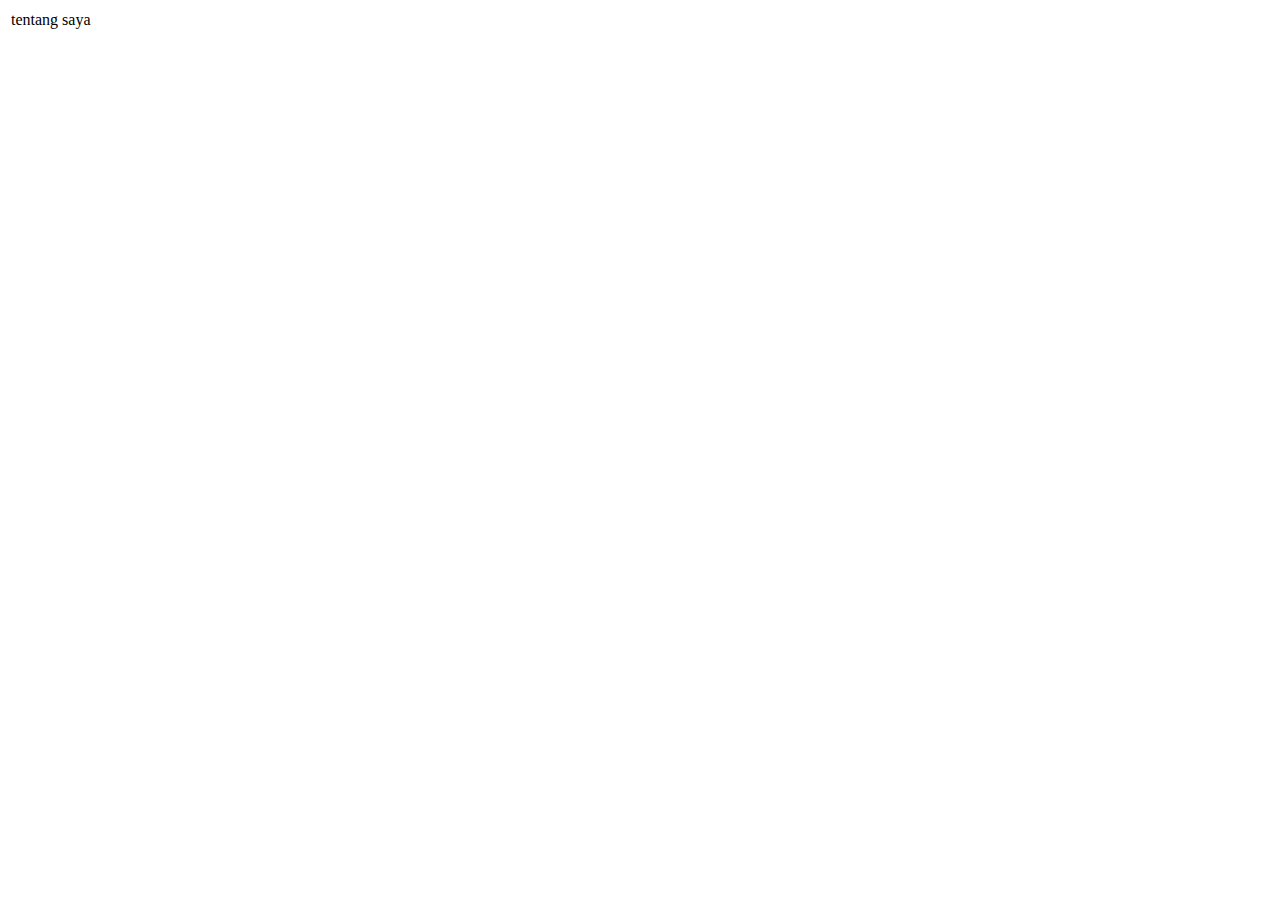
==== index.html @ d74bb1b4 "kntl" ====
<!DOCTYPE html>
<html lang="en">
<head>
    <meta charset="UTF-8">
    <meta http-equiv="X-UA-Compatible" content="IE=edge">
    <meta name="viewport" content="width=device-width, initial-scale=1.0">
    <title>Document</title>
</head>
<body>
    <div class="tombolatas">
        <table>
            <tr>
                <td>
                    tentang saya
                </td>
            </tr>
        </table>
    </div>
</body>
</html>
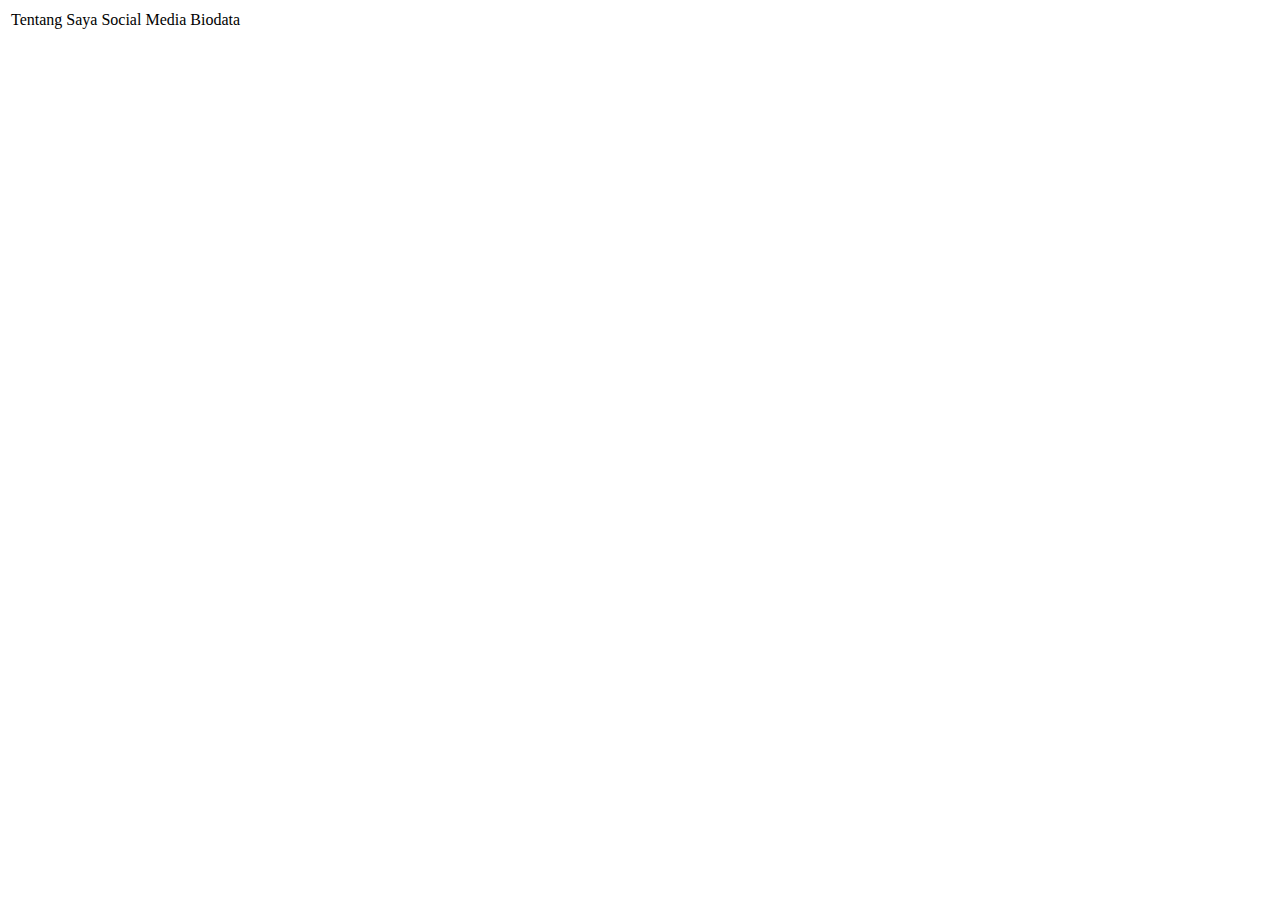
==== commit 192d3911: "menambah gambar" ====
--- a/index.html
+++ b/index.html
@@ -4,16 +4,15 @@
     <meta charset="UTF-8">
     <meta http-equiv="X-UA-Compatible" content="IE=edge">
     <meta name="viewport" content="width=device-width, initial-scale=1.0">
+    <link rel="logo web" href="/gambar/smk-negeri-1-probolinggo.jpg">
     <title>Document</title>
 </head>
 <body>
-    <div class="tombolatas">
+    <div class="atas_kanan">
         <table>
-            <tr>
-                <td>
-                    tentang saya
-                </td>
-            </tr>
+            <td>Tentang Saya</td>
+            <td>Social Media</td>
+            <td>Biodata</td>
         </table>
     </div>
 </body>
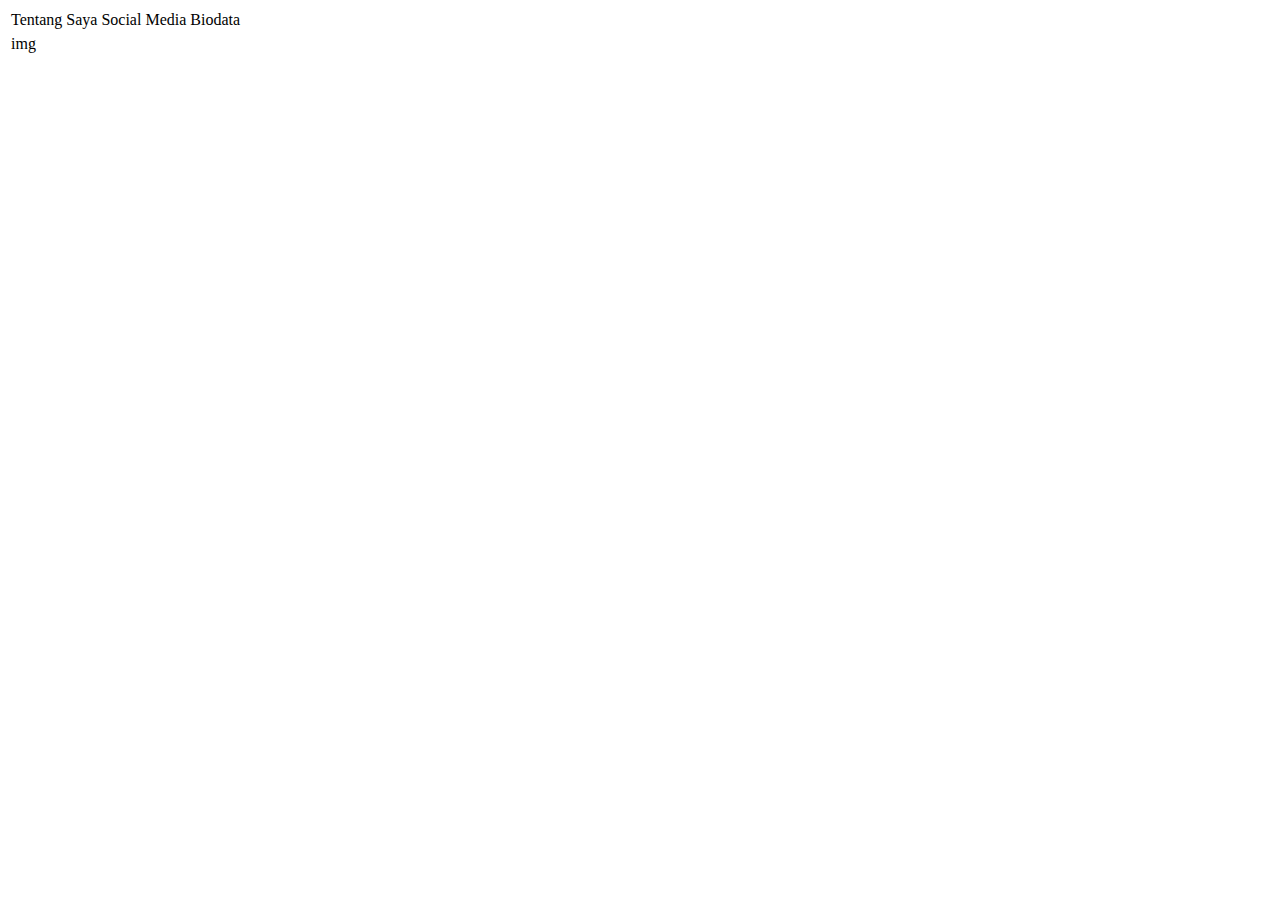
==== commit a49d935e: "menambah gambar baru" ====
--- a/index.html
+++ b/index.html
@@ -4,7 +4,8 @@
     <meta charset="UTF-8">
     <meta http-equiv="X-UA-Compatible" content="IE=edge">
     <meta name="viewport" content="width=device-width, initial-scale=1.0">
-    <link rel="logo web" href="/gambar/smk-negeri-1-probolinggo.jpg">
+    <link rel="icon" type="jpg" href="/gambar/smk-negeri-1-probolinggo.jpg">
+    <link rel="stylesheet" href="style.css">
     <title>Document</title>
 </head>
 <body>
@@ -15,5 +16,10 @@
             <td>Biodata</td>
         </table>
     </div>
+    <div class="gambar">
+        <table>
+            <td>img</td>
+        </table>
+    </div>
 </body>
 </html>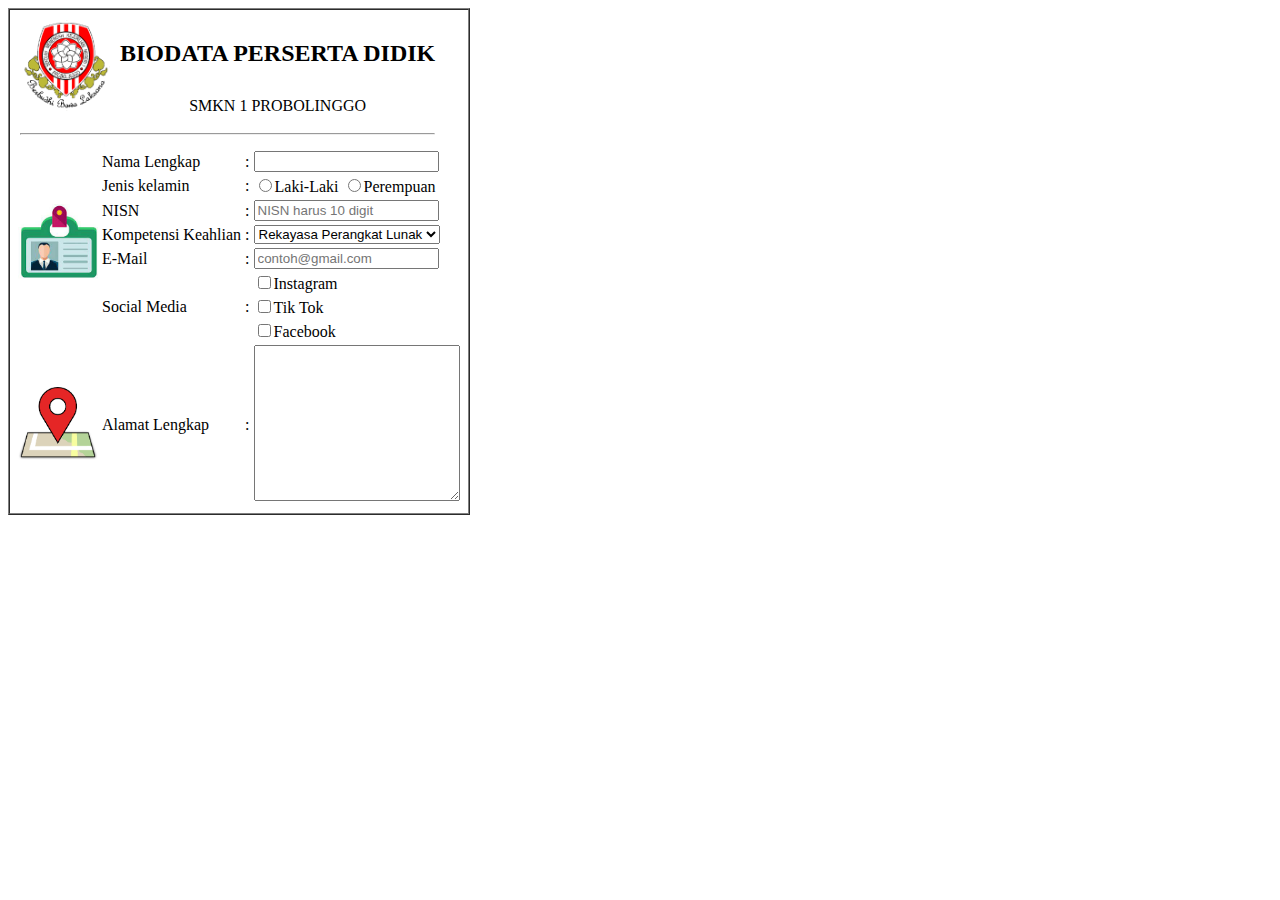
==== commit 67e3fe08: "mengganti semua file yang dipakai" ====
--- a/index.html
+++ b/index.html
@@ -4,21 +4,140 @@
     <meta charset="UTF-8">
     <meta http-equiv="X-UA-Compatible" content="IE=edge">
     <meta name="viewport" content="width=device-width, initial-scale=1.0">
-    <link rel="icon" type="jpg" href="/gambar/smk-negeri-1-probolinggo.jpg">
+    <title>Document</title>
     <link rel="stylesheet" href="style.css">
-    <title>Document</title>
 </head>
 <body>
-    <div class="atas_kanan">
-        <table>
-            <td>Tentang Saya</td>
-            <td>Social Media</td>
-            <td>Biodata</td>
-        </table>
-    </div>
-    <div class="gambar">
-        <table>
-            <td>img</td>
+    <div class="tabel">
+        <table border="1" cellpadding="5" cellspacing="0">
+            <tr>
+                <td>
+                    <table border="0" cellpadding="5" cellspacing="0">
+                        <form action="">
+                            <tr>
+                                <td rowspan="2">
+                                    <img src="img/logo_smexa.png" width="90px">
+                                </td>
+                                <td>
+                                    <h2>BIODATA PERSERTA DIDIK</h2>
+                                </td>
+                            </tr>
+                            <tr>
+                                <td align="center">
+                                    SMKN 1 PROBOLINGGO
+                                </td>
+                            </tr>
+                            <tr>
+                                <td colspan="3">
+                                    <hr>
+                                </td>
+                            </tr>
+                            <tr>
+                                    <table border="0">
+                                        <tr>
+                                            <td rowspan="8">
+                                                <img src="img/identitas.jpg" width="80px">
+                                            </td>
+                                            <td>
+                                                <label for="nama">Nama Lengkap</label>
+                                            </td>
+                                            <td>
+                                                :
+                                            </td>
+                                            <td>
+                                                <input type="text" name="nama" id="nama" >
+                                            </td>
+                                        </tr>
+                                        <tr>
+                                            <td>
+                                                <label for="kelamin">Jenis kelamin</label>
+                                            </td>
+                                            <td>
+                                                :
+                                            </td>
+                                            <td>
+                                                <input type="radio" id="kelamin1">Laki-Laki
+                                                <input type="radio" id="kelamin2">Perempuan
+                                            </td>
+                                        </tr>
+                                        <tr>
+                                            <td>
+                                                <label for="nisn">NISN</label>
+                                            </td>
+                                            <td>
+                                                :
+                                            </td>
+                                            <td>
+                                                <input type="text" name="nisn" id="nisn" placeholder="NISN harus 10 digit">
+                                            </td>
+                                        </tr>
+                                        <tr>
+                                            <td>
+                                                <label for="jurusan">Kompetensi Keahlian</label>
+                                            </td>
+                                            <td>
+                                                :
+                                            </td>
+                                            <td>
+                                                <select name="jurusan" id="jurusan">
+                                                    <option value="rpl">Rekayasa Perangkat Lunak</option>
+                                                    <option value="bdp">Bisnis Digital</option>
+                                                    <option value="mp">Manajemen Perkantoran</option>
+                                                </select>
+                                            </td>
+                                        </tr>
+                                        <tr>
+                                            <td>
+                                                <label for="email">E-Mail</label>
+                                            </td>
+                                            <td>
+                                                :
+                                            </td>
+                                            <td>
+                                                <input type="email" id="email" placeholder="contoh@gmail.com">
+                                            </td>
+                                        </tr>
+                                        <tr>
+                                            <td rowspan="3">
+                                                <label for="sosmed">Social Media</label>
+                                            </td>
+                                            <td rowspan="3">
+                                                :
+                                            </td>
+                                            <td>
+                                                <input type="checkbox" id="sosmed">Instagram
+                                            </td>
+                                        </tr>
+                                        <tr>
+                                            <td>
+                                                <input type="checkbox" name="sosmed" id="sosmed">Tik Tok
+                                            </td>
+                                        </tr>
+                                        <tr>
+                                            <td>
+                                                <input type="checkbox" name="sosmed" id="sosmed">Facebook
+                                            </td>
+                                        </tr>
+                                        <tr>
+                                            <td>
+                                                <img src="img/alamat.png" width="80px">
+                                            </td>
+                                            <td>
+                                                <label for="alamat">Alamat Lengkap</label>
+                                            </td>
+                                            <td>
+                                                :
+                                            </td>
+                                            <td>
+                                                <textarea name="alamat" id="alamat" cols="23" rows="10"></textarea>
+                                            </td>
+                                        </tr>
+                                    </table>
+                            </tr>
+                        </form>
+                    </table>
+                </td>
+            </tr>
         </table>
     </div>
 </body>
--- a/style.css
+++ b/style.css
@@ -0,0 +1,3 @@
+div.tabel  {
+    
+}